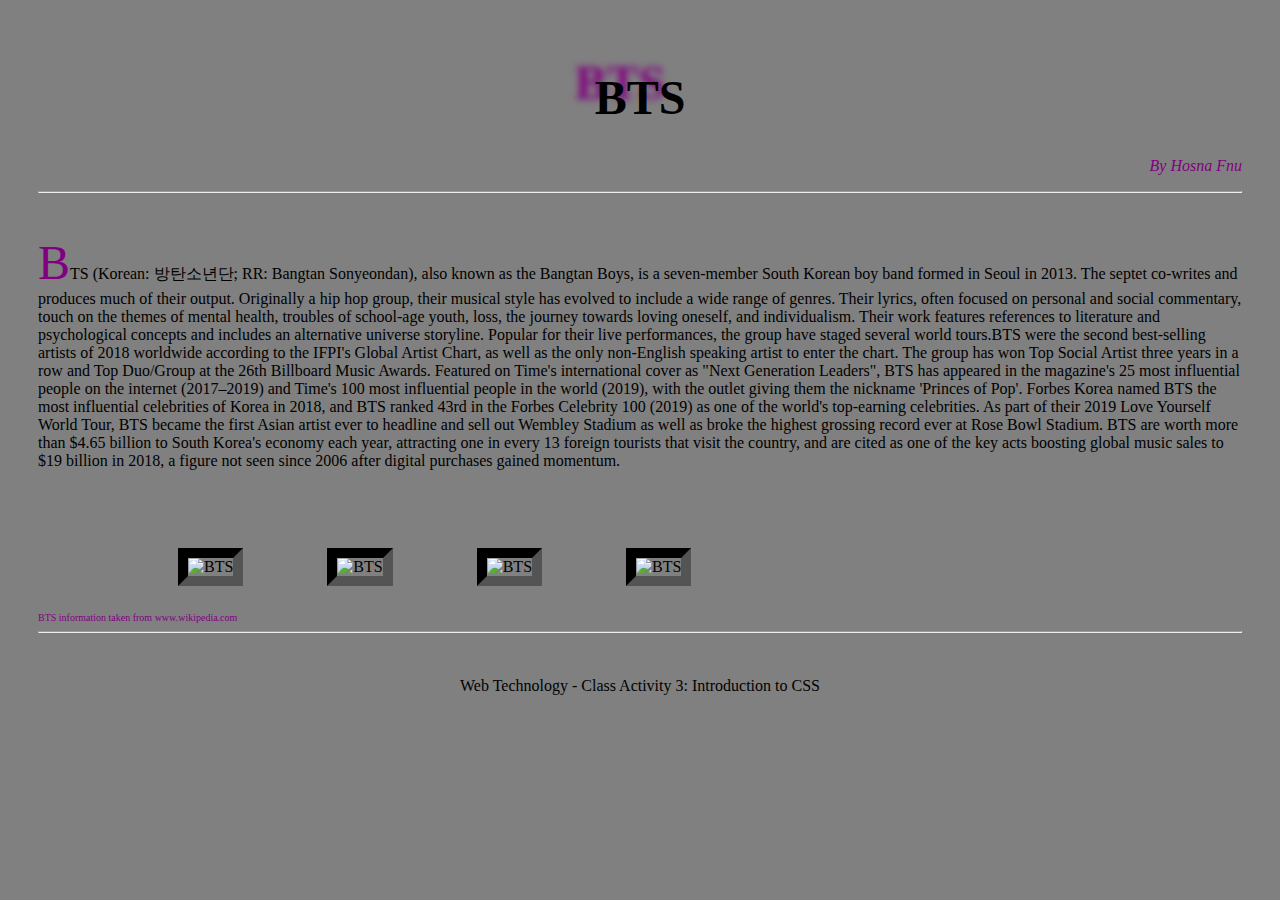
==== activities/activity3_Fnu/index.html @ e361f551 "Add files via upload" ====
<!DOCTYPE html>
<html lang="en" dir="ltr">
  <head>
    <meta charset="utf-8">
    <meta name="viewport" content="width=device-width,initial-scale=1.0">
    <title>Introduction to CSS</title>
    <link rel="stylesheet" href="external.css"
    type="text/css"
  </head>
  <body>
    <h1>BTS</h1>
    <p class="author">By Hosna Fnu</p>
    <hr>
    <br>
    <p class="intro">BTS (Korean: 방탄소년단; RR: Bangtan Sonyeondan), also known as the Bangtan Boys, is a seven-member South Korean
      boy band formed in Seoul in 2013. The septet co-writes and produces
      much of their output. Originally a hip hop group, their musical style
      has evolved to include a wide range of genres. Their lyrics, often
      focused on personal and social commentary, touch on the themes of mental
      health, troubles of school-age youth, loss, the journey
      towards loving oneself, and individualism. Their work features
      references to literature and psychological concepts and
      includes an alternative universe storyline. Popular for their live
      performances, the group have staged several world tours.BTS were
      the second best-selling artists of 2018 worldwide according to the IFPI's
      Global Artist Chart, as well as the only non-English speaking artist to enter the chart.
      The group has won Top Social Artist three years in a row and Top Duo/Group at the 26th Billboard Music
      Awards. Featured on Time's international cover as "Next Generation Leaders", BTS has appeared in the magazine's 25 most influential people on the internet (2017–2019) and Time's 100 most influential people in the world (2019), with the outlet giving them the nickname 'Princes of Pop'. Forbes Korea named BTS the most influential celebrities of Korea in 2018, and BTS ranked 43rd in the Forbes Celebrity 100 (2019) as one of the world's top-earning celebrities. As part of their 2019 Love Yourself World Tour, BTS became the first Asian artist ever to headline and sell out Wembley Stadium as well as broke the highest grossing record ever at Rose Bowl Stadium. BTS are worth more than $4.65 billion to South Korea's economy each year, attracting one in every 13 foreign tourists that visit the country, and are cited as one of the key acts boosting global music sales to $19 billion in 2018, a figure not seen since 2006 after digital purchases gained momentum.</p>
    <br>
    <br>
    <figure>
      <img class="img1" src="images/bts.jpg" alt="BTS" weight=300 height= 250>
      <img class="img2" src="images/bts2.jpg" alt="BTS" weight=300 height=250>
      <img class="img3" src="images/bts3.jpg" alt="BTS" weight=300 height=300>
      <img class="img4" src="images/bts4.jpg" alt="BTS" weight=300 height=300>
    </figure>
    <figcaption class="figcaption">BTS information
     taken from www.wikipedia.com</figcaption>
     <hr>
     <br>
     <br>
     <footer class="footer">Web Technology - Class Activity 3: Introduction to CSS</footer>
  </body>
</html>
---- activities/activity3_Fnu/external.css ----
body{
  background-color:gray;
  padding-top:30px;
  padding-bottom: 30px;
  padding-right: 30px;
  padding-left: 30px;
}
h1{
  color:black;
  text-align: center;
  text-shadow:-20px -15px 7px purple;
  font-family: fantasy;
  font-size: 300%
}
.author{
  color: purple;
  font-size: 100%;
  text-align: right;
  font-size: "monotype corsiva";
  font-style: italic;
}
p.intro::first-letter{
  font-style: normal;
  font-size: 300%;
  color:purple;
}
p.intro{
  font-style: normal;
  font-size-adjust: 50px;
}
.img1{
  margin-top: 10px;
  margin-bottom: 10px;
  margin-right: 40px;
  margin-left: 100px;
  border:inset black 10px;
  width: 300px;
  height:200px;
}
.img2{
margin-top: 10px;
margin-bottom: 10px;
margin-left: 40px;
margin-right: 40px;
border:inset black 10px;
width:300px;
height:200px;
}
.img3{
  margin-top: 1px;
  margin-bottom: 1px;
  margin-left: 40px;
  margin-right: 40px;
  border:inset black 10px;
  width:300px;
  height:300px;
}
.img4{
  margin-top: 10px;
  margin-bottom: 10px;
  margin-left: 40px;
  margin-right: 40px;
  border:inset black 10px;
  width:300px;
  height: 200px;
}
.figcaption{
  font-size: 10px;
  text-align: left;
  color:purple
}
.footer{
  font-size: 1em;
  color:black;
  text-align: center;
}
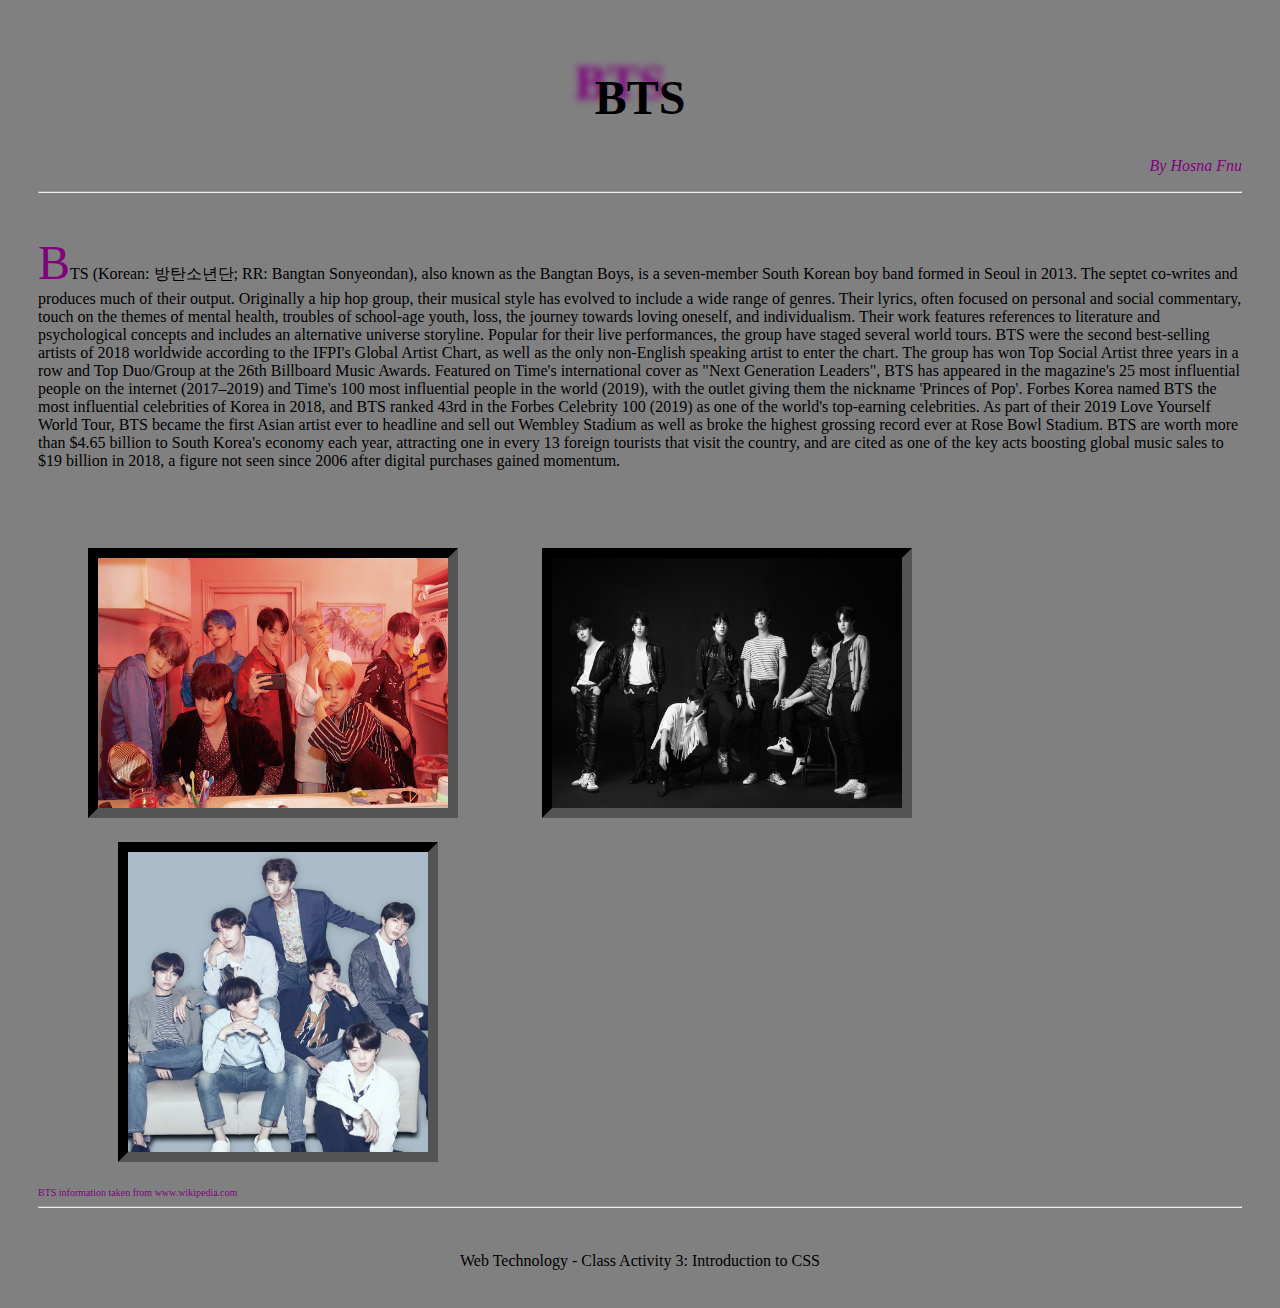
==== commit 39537234: "Add files via upload" ====
--- a/activities/activity3_Fnu/index.html
+++ b/activities/activity3_Fnu/index.html
@@ -21,7 +21,7 @@
       towards loving oneself, and individualism. Their work features
       references to literature and psychological concepts and
       includes an alternative universe storyline. Popular for their live
-      performances, the group have staged several world tours.BTS were
+      performances, the group have staged several world tours. BTS were
       the second best-selling artists of 2018 worldwide according to the IFPI's
       Global Artist Chart, as well as the only non-English speaking artist to enter the chart.
       The group has won Top Social Artist three years in a row and Top Duo/Group at the 26th Billboard Music
@@ -32,7 +32,6 @@
       <img class="img1" src="images/bts.jpg" alt="BTS" weight=300 height= 250>
       <img class="img2" src="images/bts2.jpg" alt="BTS" weight=300 height=250>
       <img class="img3" src="images/bts3.jpg" alt="BTS" weight=300 height=300>
-      <img class="img4" src="images/bts4.jpg" alt="BTS" weight=300 height=300>
     </figure>
     <figcaption class="figcaption">BTS information
      taken from www.wikipedia.com</figcaption>
--- a/activities/activity3_Fnu/external.css
+++ b/activities/activity3_Fnu/external.css
@@ -9,7 +9,7 @@
   color:black;
   text-align: center;
   text-shadow:-20px -15px 7px purple;
-  font-family: fantasy;
+  font-family: inherit;
   font-size: 300%
 }
 .author{
@@ -32,10 +32,10 @@
   margin-top: 10px;
   margin-bottom: 10px;
   margin-right: 40px;
-  margin-left: 100px;
+  margin-left: 10px;
   border:inset black 10px;
-  width: 300px;
-  height:200px;
+  width: 350px;
+  height:250px;
 }
 .img2{
 margin-top: 10px;
@@ -43,26 +43,17 @@
 margin-left: 40px;
 margin-right: 40px;
 border:inset black 10px;
-width:300px;
-height:200px;
+width:350px;
+height:250px;
 }
 .img3{
-  margin-top: 1px;
-  margin-bottom: 1px;
+  margin-top: 10px;
+  margin-bottom: 5px;
   margin-left: 40px;
-  margin-right: 40px;
-  border:inset black 10px;
+  margin-right: 5px;
+  border: inset black 10px;
   width:300px;
-  height:300px;
-}
-.img4{
-  margin-top: 10px;
-  margin-bottom: 10px;
-  margin-left: 40px;
-  margin-right: 40px;
-  border:inset black 10px;
-  width:300px;
-  height: 200px;
+  height:200;
 }
 .figcaption{
   font-size: 10px;
